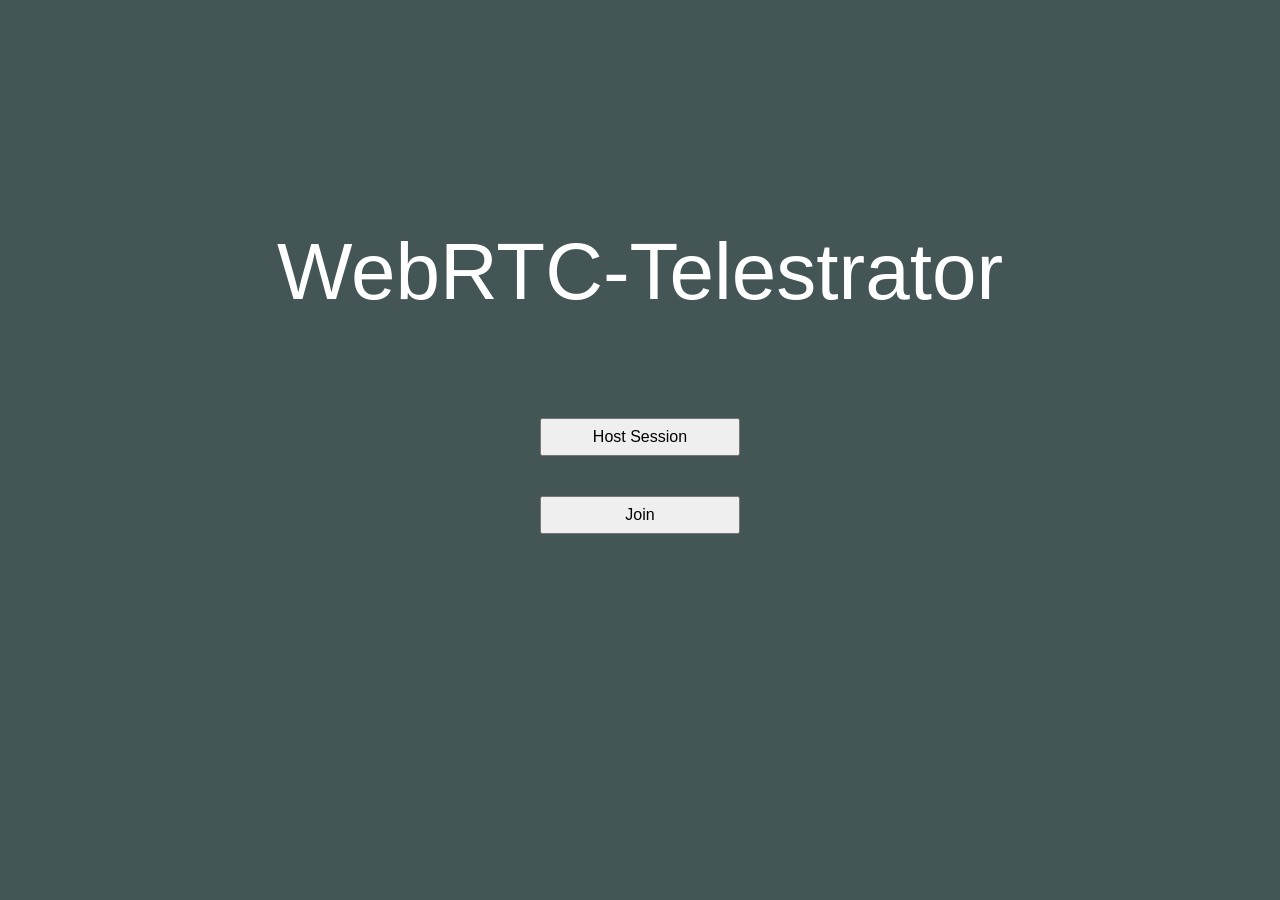
==== src/public/index.html @ e875017b "fix: Improve shape tool UI and button feedback - I integrated shape selection buttons into the main " ====
<!DOCTYPE html>
<html lang="en">

<head>
    <meta charset="utf-8">
    <title>WebRTC-Telestrator</title>
    <link rel="stylesheet" media="screen" href="css/main.css">
    <script src="scripts/drawingControls.js"></script>
    <script src="scripts/webConnection.js"></script>
    <script src="scripts/main.js"></script>
</head>

<body>
    <div id="connection">
        <div id="title">WebRTC-Telestrator</div>
        <button id="hostButton">Host Session</button>
        <button id="joinButton">Join</button>
    </div>
    <video id="video" class="hide"></video>
    <div id="drawing" class="hide">
        <div id="canvasContainer">
            <canvas id="canvas"></canvas>
        </div>
        <div id="tools">
            <button id="drawFreehand">Freehand</button>
            <button id="drawArrow">Arrow</button>
            <button id="drawCheckmark">Checkmark</button>
            <button id="drawX">X</button>
            <hr> <!-- Optional separator -->
            <input id="offset" type="number" value="12" />
            <input id="inset" type="number" value="1" />
            <button id="clear" title="clear">&#8855;</button>
            <button id="undo" title="undo">&#10226;</button>

            <div class="colorOption" style="background:white"></div>
            <div class="colorOption" style="background:black"></div>
            <div class="colorOption" style="background:red"></div>
            <div class="colorOption" style="background:green"></div>
            <div class="colorOption" style="background:blue"></div>
            <div class="colorOption" style="background:yellow"></div>
            <input id="colorPicker" type="color" placeholder="colors" />
            <input id="lineWidth" type="range" min="0" max="10" step="1" />
            <button id="toggleTools" title="toggle tools">&#8682;</button>
            <button id="fullscreen" title="fullscreen">&#8689;</button>
        </div>
    </div>
</body>

</html>
---- src/public/css/main.css ----
html,
body,
video {
    width: 100%;
    height: 100%;
    margin: 0px;
    padding: 0px;
    box-sizing: border-box;
    overflow: hidden;
}

body {
    background-color: #455;
    font-family: "Helvetica Neue", Helvetica, Arial, sans-serif;
    display: flex;
    justify-content: center;
    align-items: center;
    min-height: 100vh;
}

#connection {
    text-align: center; /* Center contents horizontally */
    display: flex;
    flex-direction: column; /* Stack title and buttons vertically */
    align-items: center; /* Center contents vertically */
}

#title {
    font-size: 5em;
    color: white;
    display: block;
    text-align: center;
    margin-top: -100px;
    margin-bottom: 100px;
}

#connection button,
#connection input {
    font-size: 1em;
    padding: 0.5em 1em;
    margin-bottom: 40px;
    display: block;
    width: 200px;
}

#drawing {
    position: absolute;
    height: 100%;
    width: 100%;
}

#canvasContainer {
    position: absolute;
    height: 100%;
    width: 100%;
    display: flex;
    align-items: center;
    justify-content: center;
}

#canvas {
    position: relative;
    touch-action: none;
}
#canvas.cover {
    background-color: #AAAAFFAA;
}

#tools {
    top: 0;
    position: absolute;
    display: flex;
    justify-content: center;
    align-items: center;
    width: 100%;
    pointer-events: none;
}

#tools > * {
    pointer-events: all;
}

#tools .colorOption {
    width: 3em;
    height: 3em;
    display: inline-block;
    margin: 5px;
    border-radius: 10px;
    border: 2px solid #555555;
    box-sizing: border-box;
}

#tools .colorOption.selected {
    border-color: #7373e8;
    border-width: 4px;
}


#tools #colorPicker {
    border: 2px solid #555555;
    box-sizing: border-box;
}

#tools #colorPicker.selected {
    border-color: #7373e8;
    border-width: 4px;
}

#tools input {
    width: 45px;
    height: 45px;
    font-size: 1.75em;
    margin: 5px;
}

#tools button {
    text-align: center;
    font-size: 2em;
    margin: 5px;
    width: 50px;
    height: 50px;
}

#tools button#clear {
    font-size: 2em;
}

#tools button#undo {
    margin-right: 50px;
}

#tools #canvas {
    width: 100%;
    height: 100%;
}

#tools button#toggleTools {
    margin-left: auto;
    margin-right: 0;
}
#tools button#toggleTools.flip {
    transform: scaleY(-1);
}

#tools button#fullscreen {
    margin-left: 5px;
    transform: scaleX(-1);
}

#tools input#offset {
    margin-left: 5px;
    margin-right: 5px;
}

#tools input#inset {
    margin-right: 50px;
}

/* Styles for active shape button */
#tools button.active-shape {
    background-color: #dodgerblue;
    color: white;
    border: 1px solid #000000;
}

#tools input#lineWidth {
    width: 150px;
    accent-color: #7373e8;
}

.hide {
    display: none !important;
}
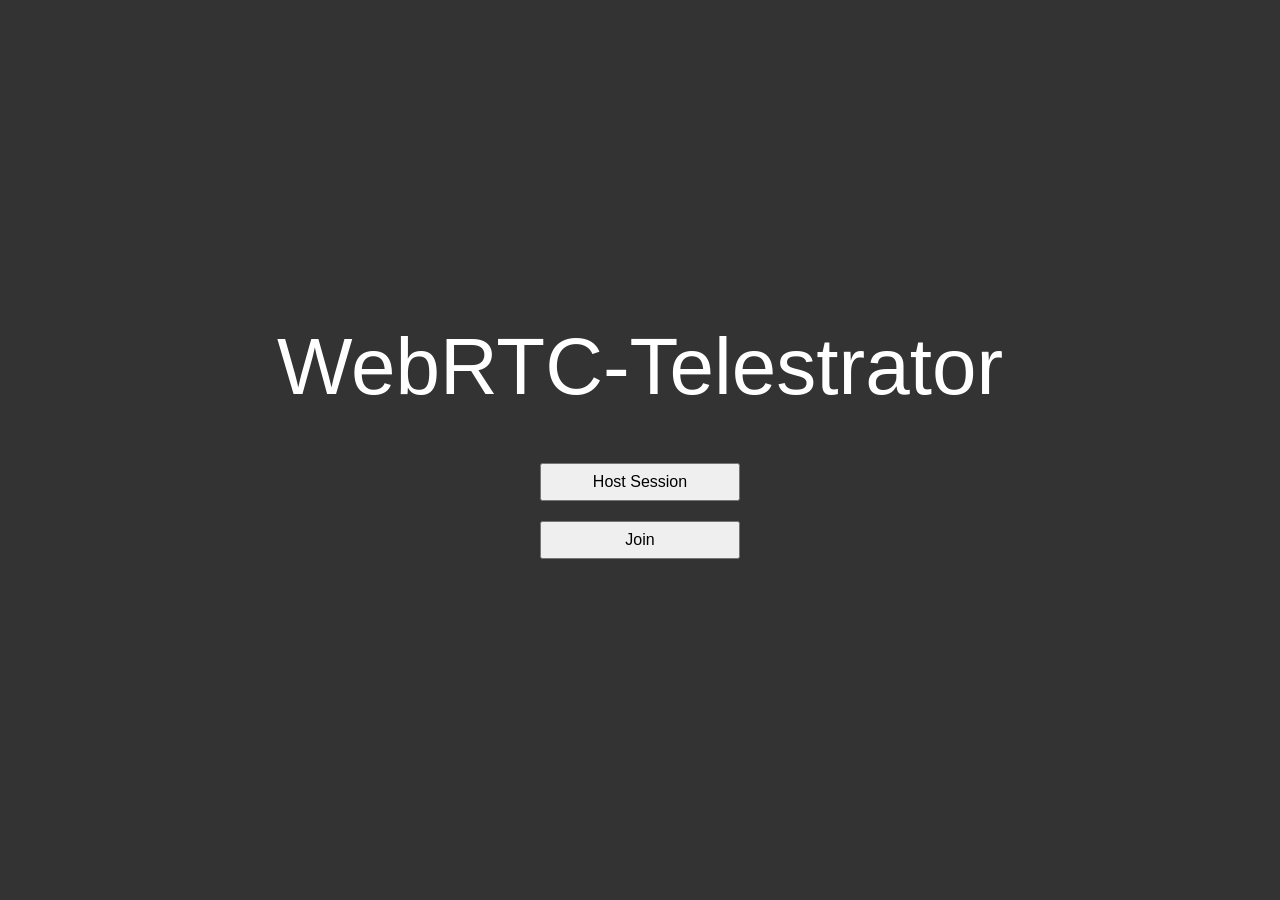
==== commit d228c2d0: "feat: Vectorized drawing, new tools, and UI overhaul Major feature update:  - Drawing System:   - Re" ====
--- a/src/public/index.html
+++ b/src/public/index.html
@@ -19,18 +19,16 @@
     <video id="video" class="hide"></video>
     <div id="drawing" class="hide">
         <div id="canvasContainer">
-            <canvas id="canvas"></canvas>
+            <canvas id="canvas" width="1920" height="1080"></canvas>
         </div>
         <div id="tools">
-            <button id="drawFreehand">Freehand</button>
-            <button id="drawArrow">Arrow</button>
-            <button id="drawCheckmark">Checkmark</button>
-            <button id="drawX">X</button>
-            <hr> <!-- Optional separator -->
-            <input id="offset" type="number" value="12" />
-            <input id="inset" type="number" value="1" />
             <button id="clear" title="clear">&#8855;</button>
             <button id="undo" title="undo">&#10226;</button>
+
+            <button id="toolPencil" title="Pencil">&#9998;</button>
+            <button id="toolArrow" title="Arrow">&#8594;</button>
+            <button id="toolCheckmark" title="Checkmark">&#10003;</button>
+            <button id="toolX" title="X Symbol">&#10007;</button>
 
             <div class="colorOption" style="background:white"></div>
             <div class="colorOption" style="background:black"></div>
--- a/src/public/css/main.css
+++ b/src/public/css/main.css
@@ -1,173 +1,205 @@
-html,
-body,
-video {
+html, body { /* Simplified initial setup */
     width: 100%;
     height: 100%;
-    margin: 0px;
-    padding: 0px;
+    margin: 0;
+    padding: 0;
     box-sizing: border-box;
-    overflow: hidden;
+    overflow: hidden; /* Applied to body as well */
+    font-family: "Helvetica Neue", Helvetica, Arial, sans-serif; /* Moved from body to here */
+}
+
+video { /* Base for video, specific sizing later */
+    display: block; /* remove extra space below video */
 }
 
 body {
-    background-color: #455;
-    font-family: "Helvetica Neue", Helvetica, Arial, sans-serif;
-    display: flex;
-    justify-content: center;
-    align-items: center;
-    min-height: 100vh;
+    background-color: #333; /* UPDATED */
+    display: flex;
+    flex-direction: column; /* Stack drawing area and tools vertically */
+    height: 100vh; /* Ensure body takes full viewport height */
+    /* Removed: justify-content, align-items, min-height from old body */
 }
 
 #connection {
-    text-align: center; /* Center contents horizontally */
-    display: flex;
-    flex-direction: column; /* Stack title and buttons vertically */
-    align-items: center; /* Center contents vertically */
-}
-
-#title {
+    text-align: center; 
+    display: flex;
+    flex-direction: column; 
+    align-items: center; 
+    justify-content: center; /* Added to center content if connection div takes full height */
+    flex-grow: 1; /* Added to allow it to take space if needed */
+    color: white; /* Added for text color */
+}
+
+#title { /* Largely kept, ensure it works with flex parent */
     font-size: 5em;
     color: white;
-    display: block;
-    text-align: center;
-    margin-top: -100px;
-    margin-bottom: 100px;
+    margin-bottom: 50px; /* Reduced margin */
+    /* Removed: display:block, margin-top as flex handles centering */
 }
 
 #connection button,
 #connection input {
     font-size: 1em;
     padding: 0.5em 1em;
-    margin-bottom: 40px;
-    display: block;
+    margin-bottom: 20px; /* Reduced margin */
+    display: block; /* Kept */
     width: 200px;
 }
 
-#drawing {
-    position: absolute;
-    height: 100%;
-    width: 100%;
-}
-
-#canvasContainer {
-    position: absolute;
-    height: 100%;
-    width: 100%;
+#drawing { /* MODIFIED SIGNIFICANTLY */
+    flex-grow: 1; 
+    position: relative; 
     display: flex;
     align-items: center;
     justify-content: center;
-}
-
-#canvas {
-    position: relative;
-    touch-action: none;
-}
-#canvas.cover {
-    background-color: #AAAAFFAA;
-}
-
-#tools {
-    top: 0;
-    position: absolute;
+    overflow: hidden; 
+    background-color: #222; /* ADDED background for drawing area */
+}
+
+/* NEW SCALING LOGIC for #video and #canvasContainer */
+#canvasContainer, #video {
+    width: 1920px;  /* Intrinsic width */
+    height: 1080px; /* Intrinsic height */
+    max-width: 100%; /* Scale down to fit #drawing (parent) */
+    max-height: 100%;/* Scale down to fit #drawing (parent) */
+    position: absolute; /* Stack them within #drawing */
+    top: 50%;
+    left: 50%;
+    transform: translate(-50%, -50%); /* Center them */
+}
+
+#video { /* MODIFIED */
+    z-index: 1;
+    object-fit: contain; /* Fit video content within its box, maintain aspect ratio */
+    /* background-color: black; /* Optional: if video doesn't fill, show black bg */
+}
+
+#canvasContainer { /* MODIFIED - now positions the canvas */
+    z-index: 2;
+    /* No flex needed if canvas fills it by width/height 100% */
+}
+
+#canvas { /* MODIFIED */
+    width: 100%; /* Fill #canvasContainer */
+    height: 100%; /* Fill #canvasContainer */
+    background: transparent; /* ENSURED */
+    display: block; /* Good practice for canvas */
+    /* image-rendering: pixelated; /* Optional for sharper scaling */
+    /* Removed: position:relative, touch-action:none (can be re-added if needed) */
+}
+/* Removed: #canvas.cover */
+
+
+#tools { /* MODIFIED SIGNIFICANTLY */
+    padding: 8px; /* Adjusted padding */
+    background-color: #444;
+    text-align: center;
     display: flex;
     justify-content: center;
     align-items: center;
-    width: 100%;
-    pointer-events: none;
-}
-
-#tools > * {
-    pointer-events: all;
-}
-
+    flex-wrap: wrap; /* Allow tools to wrap on smaller screens */
+    flex-shrink: 0; /* Prevent tools bar from shrinking */
+    gap: 8px; /* Spacing between tool items */
+    /* Removed: top:0, position:absolute, width:100%, pointer-events:none */
+}
+
+/* UNIFIED STYLING for tool items */
+#tools button, 
+#tools input[type="color"], 
+#tools .colorOption { /* Unified base for clickable/interactive tool items */
+    padding: 5px;
+    height: 42px; /* Uniform height */
+    box-sizing: border-box;
+    border: 2px solid #666; /* Slightly darker border */
+    background-color: #5a5a5a; /* Darker buttons */
+    color: #f0f0f0; /* Light text/icons */
+    cursor: pointer;
+    border-radius: 4px; /* Softer edges */
+    font-size: 1.2em; /* Base font size for icons/text in buttons */
+    display: inline-flex; /* For aligning icons/text inside if any */
+    align-items: center;
+    justify-content: center;
+}
+
+#tools button:hover, 
+#tools input[type="color"]:hover, 
+#tools .colorOption:hover {
+    background-color: #6c6c6c; /* Slightly lighter on hover */
+    border-color: #888;
+}
+
+#tools button.selected { /* Style for selected tool buttons */
+    background-color: #007bff;
+    color: white;
+    border-color: #0056b3;
+}
+
+/* Specifics for color options */
 #tools .colorOption {
-    width: 3em;
-    height: 3em;
-    display: inline-block;
-    margin: 5px;
-    border-radius: 10px;
-    border: 2px solid #555555;
-    box-sizing: border-box;
-}
-
-#tools .colorOption.selected {
-    border-color: #7373e8;
-    border-width: 4px;
-}
-
+    width: 42px; /* Square buttons */
+}
+#tools .colorOption.selected { /* For selected color options */
+    border-color: #7373e8; /* Keep existing selected color for distinction */
+    border-width: 3px;
+}
 
 #tools #colorPicker {
-    border: 2px solid #555555;
-    box-sizing: border-box;
-}
-
+    width: 42px; 
+    padding: 2px; /* Adjust padding for color input */
+}
 #tools #colorPicker.selected {
-    border-color: #7373e8;
-    border-width: 4px;
-}
-
-#tools input {
-    width: 45px;
-    height: 45px;
-    font-size: 1.75em;
-    margin: 5px;
-}
-
-#tools button {
-    text-align: center;
-    font-size: 2em;
-    margin: 5px;
-    width: 50px;
-    height: 50px;
-}
-
-#tools button#clear {
-    font-size: 2em;
-}
+    border-color: #7373e8; /* Match colorOption selection */
+    border-width: 3px;
+}
+
+#tools input[type="range"]#lineWidth {
+    width: 130px; /* Adjusted width */
+    height: 42px; /* Match button height for alignment */
+    accent-color: #7373e8;
+    padding: 0; /* Range inputs handle padding differently */
+    margin: 0 5px; /* Align with gap */
+}
+
+/* Adjusting specific buttons for content/icons */
+#tools button { /* General buttons in tools */
+    min-width: 42px; /* Minimum width */
+    padding-left: 10px; /* More padding for text/icons */
+    padding-right: 10px;
+}
+#tools button#clear,
+#tools button#undo,
+#tools button#toolPencil,
+#tools button#toolArrow,
+#tools button#toolCheckmark,
+#tools button#toolX {
+    font-size: 1.5em; /* Larger icons for these buttons */
+}
+
 
 #tools button#undo {
-    margin-right: 50px;
-}
-
-#tools #canvas {
-    width: 100%;
-    height: 100%;
+    margin-right: 15px; /* Existing larger margin adjusted */
 }
 
 #tools button#toggleTools {
-    margin-left: auto;
-    margin-right: 0;
+    margin-left: auto; /* Push to the right */
 }
 #tools button#toggleTools.flip {
-    transform: scaleY(-1);
+    transform: scaleY(-1); /* Kept */
 }
 
 #tools button#fullscreen {
-    margin-left: 5px;
-    transform: scaleX(-1);
-}
-
-#tools input#offset {
-    margin-left: 5px;
-    margin-right: 5px;
-}
-
-#tools input#inset {
-    margin-right: 50px;
-}
-
-/* Styles for active shape button */
-#tools button.active-shape {
-    background-color: #dodgerblue;
-    color: white;
-    border: 1px solid #000000;
-}
-
-#tools input#lineWidth {
-    width: 150px;
-    accent-color: #7373e8;
-}
+    /* margin-left: 5px; /* Gap handles spacing */
+    transform: scaleX(-1); /* Kept */
+}
+
+/* Removed input#offset, input#inset styles as elements are removed */
+/* Removed #tools #canvas style as it's not relevant */
 
 .hide {
     display: none !important;
+}
+
+/* Ensure canvas & video don't cause overflow within their scaled containers */
+canvas, video { /* This rule might be too general if there are other canvases/videos */
+    overflow: hidden; /* Kept for safety, but scaling should handle this */
 }
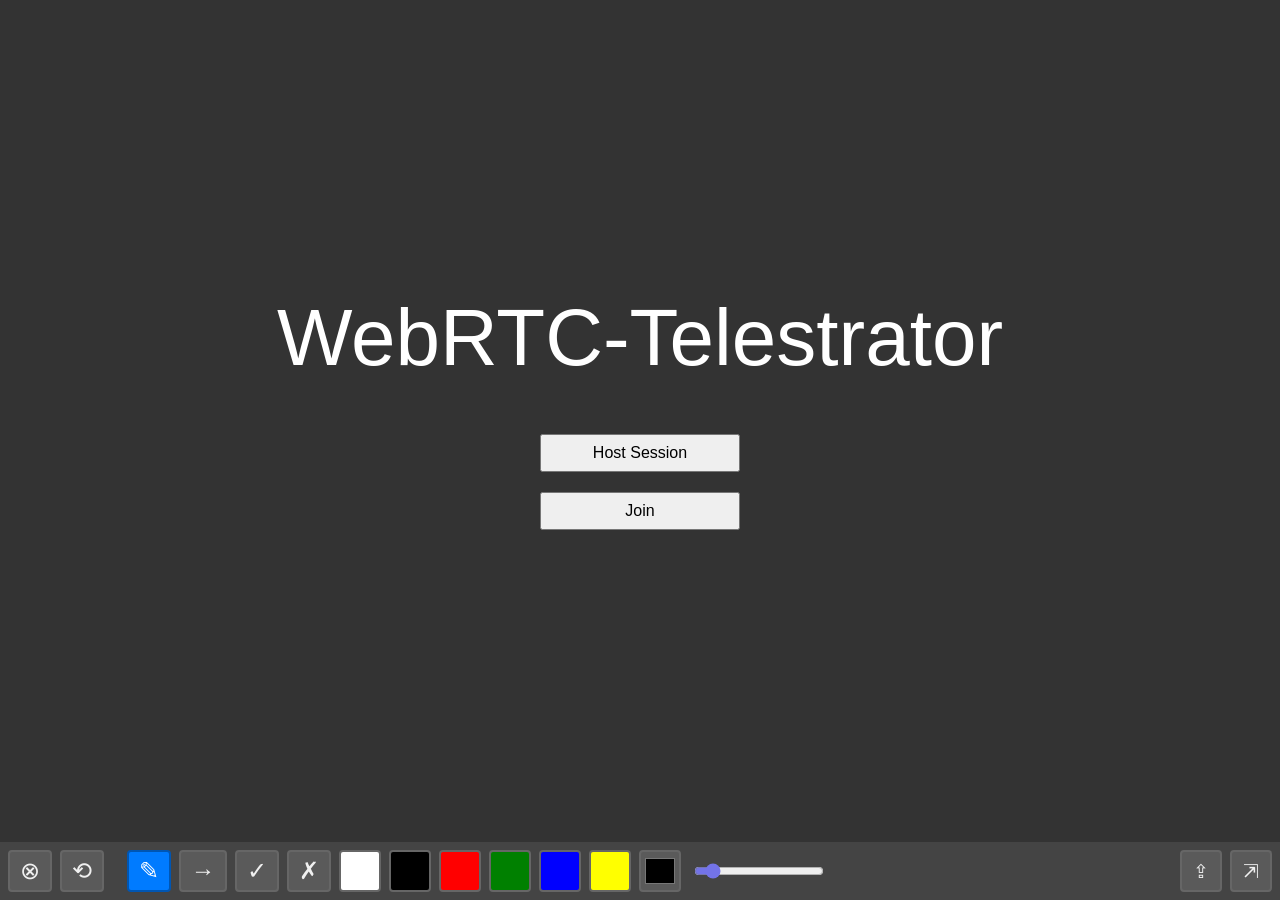
==== commit faeb0592: "I've fixed the issues with the toolbar position, video visibility, and interactivity. Here's a summa" ====
--- a/src/public/index.html
+++ b/src/public/index.html
@@ -16,30 +16,30 @@
         <button id="hostButton">Host Session</button>
         <button id="joinButton">Join</button>
     </div>
-    <video id="video" class="hide"></video>
+    <div id="tools">
+        <button id="clear" title="clear">&#8855;</button>
+        <button id="undo" title="undo">&#10226;</button>
+
+        <button id="toolPencil" title="Pencil">&#9998;</button>
+        <button id="toolArrow" title="Arrow">&#8594;</button>
+        <button id="toolCheckmark" title="Checkmark">&#10003;</button>
+        <button id="toolX" title="X Symbol">&#10007;</button>
+
+        <div class="colorOption" style="background:white"></div>
+        <div class="colorOption" style="background:black"></div>
+        <div class="colorOption" style="background:red"></div>
+        <div class="colorOption" style="background:green"></div>
+        <div class="colorOption" style="background:blue"></div>
+        <div class="colorOption" style="background:yellow"></div>
+        <input id="colorPicker" type="color" placeholder="colors" />
+        <input id="lineWidth" type="range" min="0" max="10" step="1" />
+        <button id="toggleTools" title="toggle tools">&#8682;</button>
+        <button id="fullscreen" title="fullscreen">&#8689;</button>
+    </div>
     <div id="drawing" class="hide">
         <div id="canvasContainer">
+            <video id="video" class="hide"></video> <!-- Moved video inside canvasContainer -->
             <canvas id="canvas" width="1920" height="1080"></canvas>
-        </div>
-        <div id="tools">
-            <button id="clear" title="clear">&#8855;</button>
-            <button id="undo" title="undo">&#10226;</button>
-
-            <button id="toolPencil" title="Pencil">&#9998;</button>
-            <button id="toolArrow" title="Arrow">&#8594;</button>
-            <button id="toolCheckmark" title="Checkmark">&#10003;</button>
-            <button id="toolX" title="X Symbol">&#10007;</button>
-
-            <div class="colorOption" style="background:white"></div>
-            <div class="colorOption" style="background:black"></div>
-            <div class="colorOption" style="background:red"></div>
-            <div class="colorOption" style="background:green"></div>
-            <div class="colorOption" style="background:blue"></div>
-            <div class="colorOption" style="background:yellow"></div>
-            <input id="colorPicker" type="color" placeholder="colors" />
-            <input id="lineWidth" type="range" min="0" max="10" step="1" />
-            <button id="toggleTools" title="toggle tools">&#8682;</button>
-            <button id="fullscreen" title="fullscreen">&#8689;</button>
         </div>
     </div>
 </body>
--- a/src/public/css/main.css
+++ b/src/public/css/main.css
@@ -53,54 +53,54 @@
     align-items: center;
     justify-content: center;
     overflow: hidden; 
-    background-color: #222; /* ADDED background for drawing area */
-}
-
-/* NEW SCALING LOGIC for #video and #canvasContainer */
-#canvasContainer, #video {
-    width: 1920px;  /* Intrinsic width */
-    height: 1080px; /* Intrinsic height */
-    max-width: 100%; /* Scale down to fit #drawing (parent) */
-    max-height: 100%;/* Scale down to fit #drawing (parent) */
-    position: absolute; /* Stack them within #drawing */
-    top: 50%;
-    left: 50%;
-    transform: translate(-50%, -50%); /* Center them */
-}
-
-#video { /* MODIFIED */
-    z-index: 1;
-    object-fit: contain; /* Fit video content within its box, maintain aspect ratio */
-    /* background-color: black; /* Optional: if video doesn't fill, show black bg */
-}
-
-#canvasContainer { /* MODIFIED - now positions the canvas */
-    z-index: 2;
-    /* No flex needed if canvas fills it by width/height 100% */
-}
-
-#canvas { /* MODIFIED */
+    background-color: #222; /* Existing color */
+}
+
+#canvasContainer { /* This is inside #drawing */
+    width: 1920px; 
+    height: 1080px; 
+    max-width: 100%; 
+    max-height: 100%;
+    position: relative; /* Changed from absolute to relative */
+}
+
+#video { /* This is inside #canvasContainer */
+    position: absolute;
+    top: 0;
+    left: 0;
     width: 100%; /* Fill #canvasContainer */
     height: 100%; /* Fill #canvasContainer */
-    background: transparent; /* ENSURED */
-    display: block; /* Good practice for canvas */
-    /* image-rendering: pixelated; /* Optional for sharper scaling */
-    /* Removed: position:relative, touch-action:none (can be re-added if needed) */
-}
-/* Removed: #canvas.cover */
-
-
-#tools { /* MODIFIED SIGNIFICANTLY */
-    padding: 8px; /* Adjusted padding */
-    background-color: #444;
-    text-align: center;
-    display: flex;
-    justify-content: center;
-    align-items: center;
-    flex-wrap: wrap; /* Allow tools to wrap on smaller screens */
-    flex-shrink: 0; /* Prevent tools bar from shrinking */
-    gap: 8px; /* Spacing between tool items */
-    /* Removed: top:0, position:absolute, width:100%, pointer-events:none */
+    object-fit: contain; 
+    z-index: 1; /* Behind canvas */
+    background-color: #000; /* Add a black background for debugging */
+}
+
+#canvas { /* This is inside #canvasContainer */
+    position: absolute;
+    top: 0;
+    left: 0;
+    width: 100%; /* Fill #canvasContainer */
+    height: 100%; /* Fill #canvasContainer */
+    z-index: 2; /* In front of video, within #canvasContainer */
+    background: transparent;
+    pointer-events: auto; /* Explicitly enable pointer events on canvas */
+}
+
+#tools { 
+    /* flex-shrink: 0; /* Is default if parent is flex and this is not flex-grow */
+    padding: 8px; 
+    background-color: #444; 
+    width: 100%; /* Full width */
+    text-align: center; 
+    z-index: 10; /* Ensure tools are above other content */
+    position: relative; /* Required for z-index */
+    /* border-bottom: 1px solid #222; /* Optional: separator */
+    display: flex; /* Kept from previous version */
+    justify-content: center; /* Kept */
+    align-items: center; /* Kept */
+    flex-wrap: wrap; /* Kept */
+    gap: 8px; /* Kept */
+    box-sizing: border-box; /* Added to ensure padding doesn't expand width */
 }
 
 /* UNIFIED STYLING for tool items */
